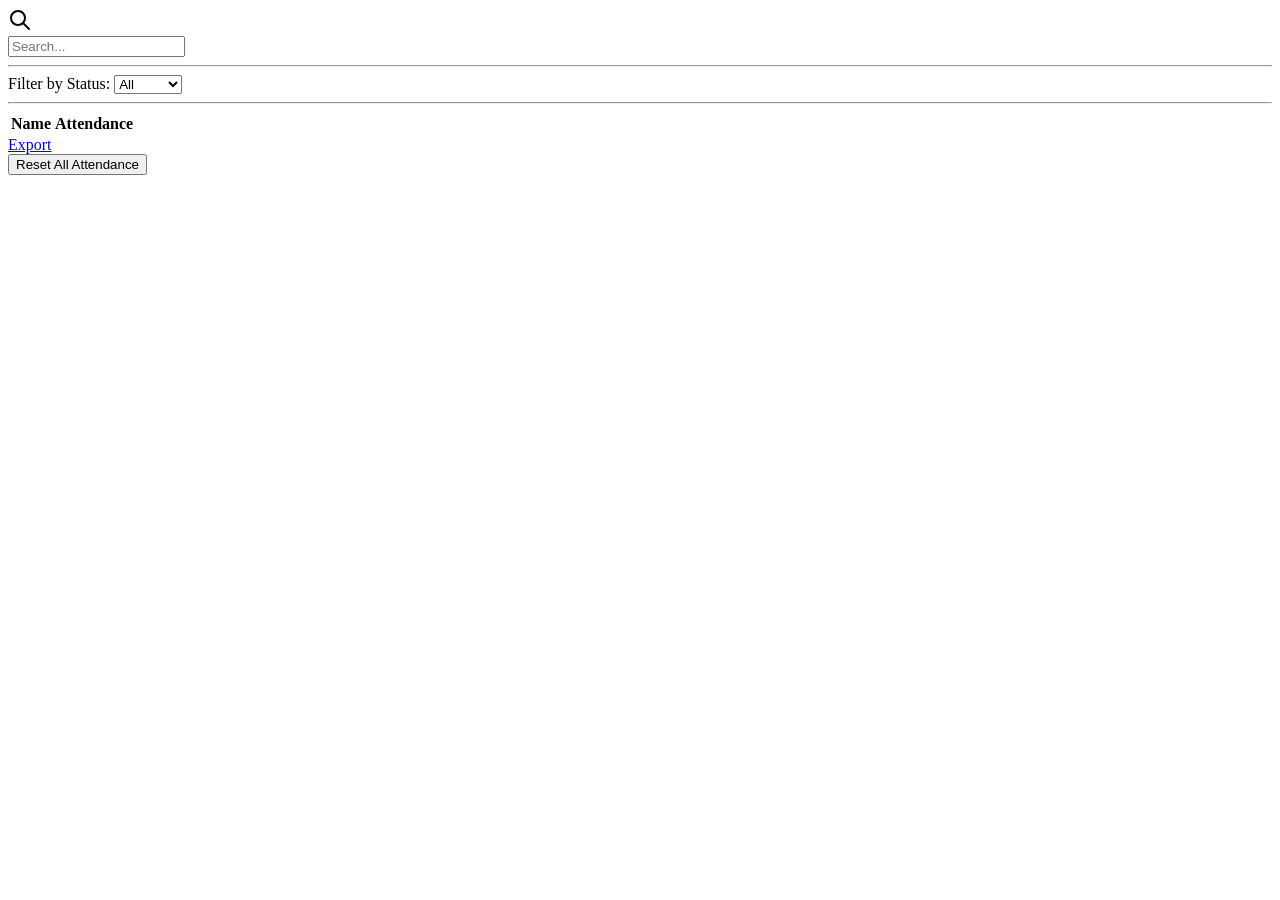
==== gotendance/templates/records.html @ ef0fa635 "changed gotendance export to csv, gotendance ui changes, merged gotendance and simplifry in the same" ====
<!DOCTYPE html>
<html lang="en">
<head>
    <meta charset="UTF-8">
    <meta name="viewport" content="width=device-width, initial-scale=1.0">
    <title>Records</title>
    <link rel="icon" type ="image/x-icon" href="/static/favicon.ico">
    <link rel='stylesheet' type='text/css' media='screen' href='/static/css/main.css'>
    <!-- <link rel='stylesheet' type='text/css' media='screen' href='/static/css/entrylist.css'> -->
    <link rel='stylesheet' type='text/css' media='screen' href='/static/css/pages/records.css'>
</head>
<body>
    <div class="search-container">
        <div class="search-icon-container">
            <svg  xmlns="http://www.w3.org/2000/svg"  width="24"  height="24"  viewBox="0 0 24 24"  fill="none"  stroke="currentColor"  stroke-width="2"  stroke-linecap="round"  stroke-linejoin="round"  class="icon icon-tabler icons-tabler-outline icon-tabler-search">
                <path stroke="none" d="M0 0h24v24H0z" fill="none"/>
                <path d="M10 10m-7 0a7 7 0 1 0 14 0a7 7 0 1 0 -14 0" />
                <path d="M21 21l-6 -6" />
            </svg>
        </div>
        
        <input type="text" placeholder="Search..." class="search-bar" id="search"></input>
    </div>

    <hr class="section-break" />
    <div class="dashboard">
      <div class="attendance" id="attendance"></div>
      <div class="percentage" id="percentage"></div>

      <div class="filter-container">
        <label for="status-filter">Filter by Status:</label>
        <select id="status-filter" onchange="records.filterRecords(this.value)">
          <option value="all">All</option>
          <option value="present">Present</option>
          <option value="absent">Absent</option>
        </select>
      </div>

      <div class="tag-filter-buttons" id="tag-filter-buttons">
        <!-- Tag filter buttons will be dynamically added here -->
      </div>
      
  </div>
 
    <hr class="section-break" />
    <div class="table-container">
        <table class="recordsTable" id="records-table">
        <thead>
            <tr>
                <th>Name</th>
                <th onclick="sortTable(1)">Attendance</th>
            </tr>
        </thead>
       <tbody id="records-list-data">
    </tbody> 
    </table>
    </div>
    
    <div class="button-container">
        <a type="button" class="export-button" download="attendance" href="./exportAttendanceCSV">Export</a>
    </div>
    <button type="button" id="reset-attendance-btn" class="reset-button">Reset All Attendance</button>
    
    <script src='/static/js/records.js'></script>
    <!-- <div class="button-container">
      <script>
        var HrefData = {url: href="http://localhost:1500/fetchAttendance"}
      </script>
            <a type="button" class="export-button" download="output1" href="./fetchAttendance">Export</a>
            <button type="button" class="export-button" onclick="jsonToCSV(HrefData), download="outputcsv">Export CSV</button>
    </div>

    <script>
function jsonToCSV(jsonData){
            let csv = '';
            csv = Object.entries(jsonData[0]).forEach((e)=> console.log(e[0], ',', e[1].attendance));

          return csv
          
        } -->
        
     
        <!-- function sortTable(n) {
  var table, rows, switching, i, x, y, shouldSwitch, dir, switchcount = 0;
  table = document.getElementById("records-table");
  switching = true;
  // Set the sorting direction to ascending:
  dir = "asc";
  /* Make a loop that will continue until
  no switching has been done: */
  while (switching) {
    // Start by saying: no switching is done:
    switching = false;
    rows = table.rows;
    /* Loop through all table rows (except the
    first, which contains table headers): */
    for (i = 1; i < (rows.length - 1); i++) {
      // Start by saying there should be no switching:
      shouldSwitch = false;
      /* Get the two elements you want to compare,
      one from current row and one from the next: */
      x = rows[i].getElementsByTagName("TD")[n];
      y = rows[i + 1].getElementsByTagName("TD")[n];
      /* Check if the two rows should switch place,
      based on the direction, asc or desc: */
      if (dir == "asc") {
        if (x.value > y.value) {
          // If so, mark as a switch and break the loop:
          console.log(x)
          console.log(y)
          shouldSwitch = true;
          break;
        }
      } else if (dir == "desc") {
        if (x.value < y.value) {
          // If so, mark as a switch and break the loop:
          console.log(x)
          console.log(y)
          shouldSwitch = true;
          break;
        }
      }
    }
    if (shouldSwitch) {
      /* If a switch has been marked, make the switch
      and mark that a switch has been done: */
      rows[i].parentNode.insertBefore(rows[i + 1], rows[i]);
      switching = true;
      // Each time a switch is done, increase this count by 1:
      switchcount ++;
    } else {
      /* If no switching has been done AND the direction is "asc",
      set the direction to "desc" and run the while loop again. */
      if (switchcount == 0 && dir == "asc") {
        dir = "desc";
        switching = true;
      }
    }
  }
} -->
    </script>
</body>
</html>
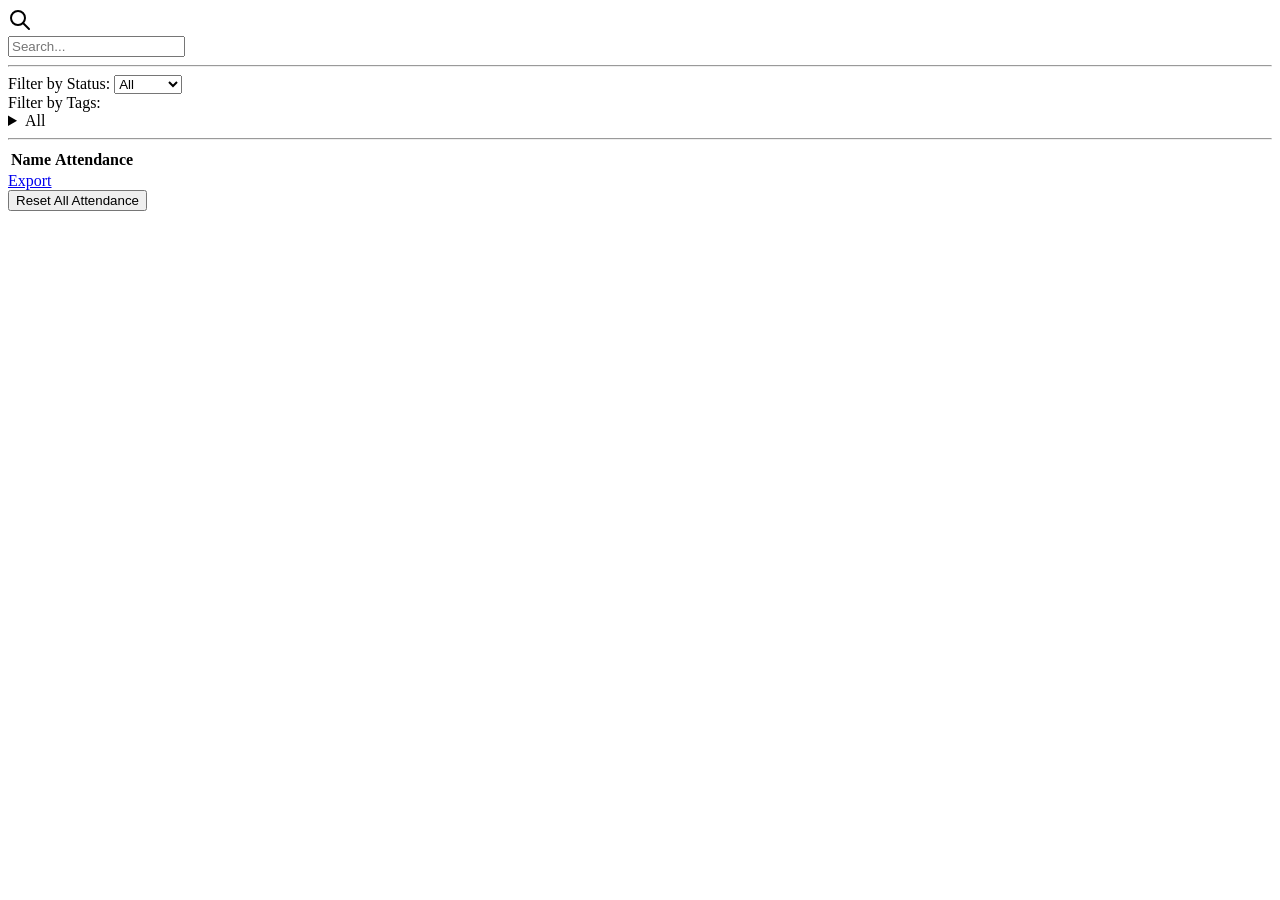
==== commit 15fd5c62: "Improved the filtering by adding dropdown box and clear filters in gotendnace" ====
--- a/gotendance/templates/records.html
+++ b/gotendance/templates/records.html
@@ -36,10 +36,20 @@
         </select>
       </div>
 
-      <div class="tag-filter-buttons" id="tag-filter-buttons">
-        <!-- Tag filter buttons will be dynamically added here -->
+      <div class="filter-container">
+  <label for="tag-dropdown-toggle">Filter by Tags:</label>
+  <details class="tag-filter-dropdown" id="tag-filter-dropdown">
+    <summary class="tag-dropdown-toggle" id="tag-dropdown-toggle">
+      <span id="tag-dropdown-label">All</span>
+    </summary>
+    <div class="tag-filter-buttons" id="tag-filter-buttons">
       </div>
+  </details>
+</div>
       
+
+      
+
   </div>
  
     <hr class="section-break" />
@@ -57,7 +67,7 @@
     </div>
     
     <div class="button-container">
-        <a type="button" class="export-button" download="attendance" href="./exportAttendanceCSV">Export</a>
+        <a type="button" class="export-button" download="attendance.csv" href="./exportAttendanceCSV">Export</a>
     </div>
     <button type="button" id="reset-attendance-btn" class="reset-button">Reset All Attendance</button>
     
